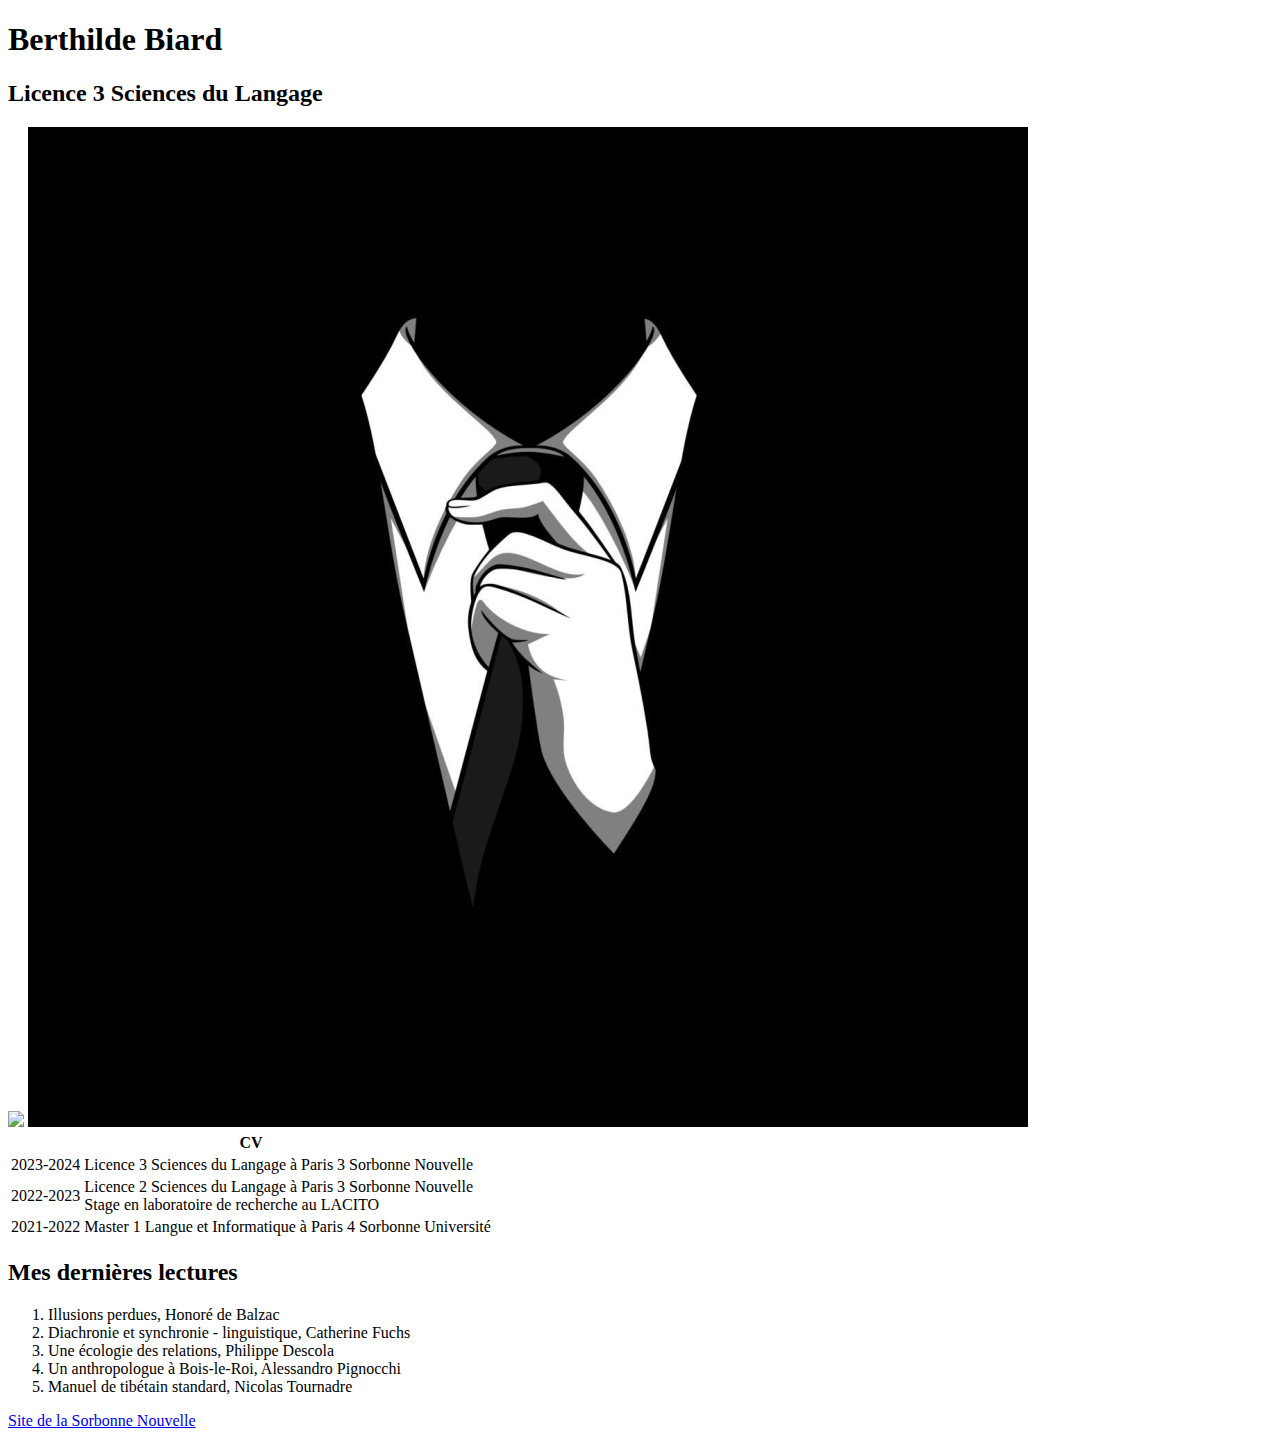
==== index.html @ f456c996 "Update index.html" ====
<!DOCTYPE html>
<html>
    <head>
        <meta name="viewport" content="width=device-width, initial-scale=1">
		<meta charset="utf-8">
        <title>Mon profil</title>
    </head>

    <body>
        <h1>Berthilde Biard</h1>
		<h2>Licence 3 Sciences du Langage</h2>
		<img src="http://www.univ-paris3.fr/medias/photo/sorbonne-nouvelle-devise-trapezes-bleu_1600944100479.jpg"/>
        <img src="./images/avatar.jpg"/>
		<table>
			<thead>
				<tr>
					<th colspan="2">CV</th>
				</tr>
			</thead>
			<tbody>
				<tr>
					<td>2023-2024</td>
					<td>Licence 3 Sciences du Langage à Paris 3 Sorbonne Nouvelle</td>
				</tr>
				<tr>
					<td>2022-2023</td>
					<td>Licence 2 Sciences du Langage à Paris 3 Sorbonne Nouvelle<br/>Stage en laboratoire de recherche au LACITO</td>
				</tr>
				<tr>
					<td>2021-2022</td>
					<td>Master 1 Langue et Informatique à Paris 4 Sorbonne Université</td>
				</tr>
			</tbody>
		</table>
		<h2>Mes dernières lectures</h2>
		<ol>
			<li>Illusions perdues, Honoré de Balzac</li>
			<li>Diachronie et synchronie - linguistique, Catherine Fuchs</li>
			<li>Une écologie des relations, Philippe Descola</li>
			<li>Un anthropologue à Bois-le-Roi, Alessandro Pignocchi</li>
			<li>Manuel de tibétain standard, Nicolas Tournadre</li>
		</ol>
		<a href="http://www.univ-paris3.fr/">Site de la Sorbonne Nouvelle</a>
    </body>
</html>
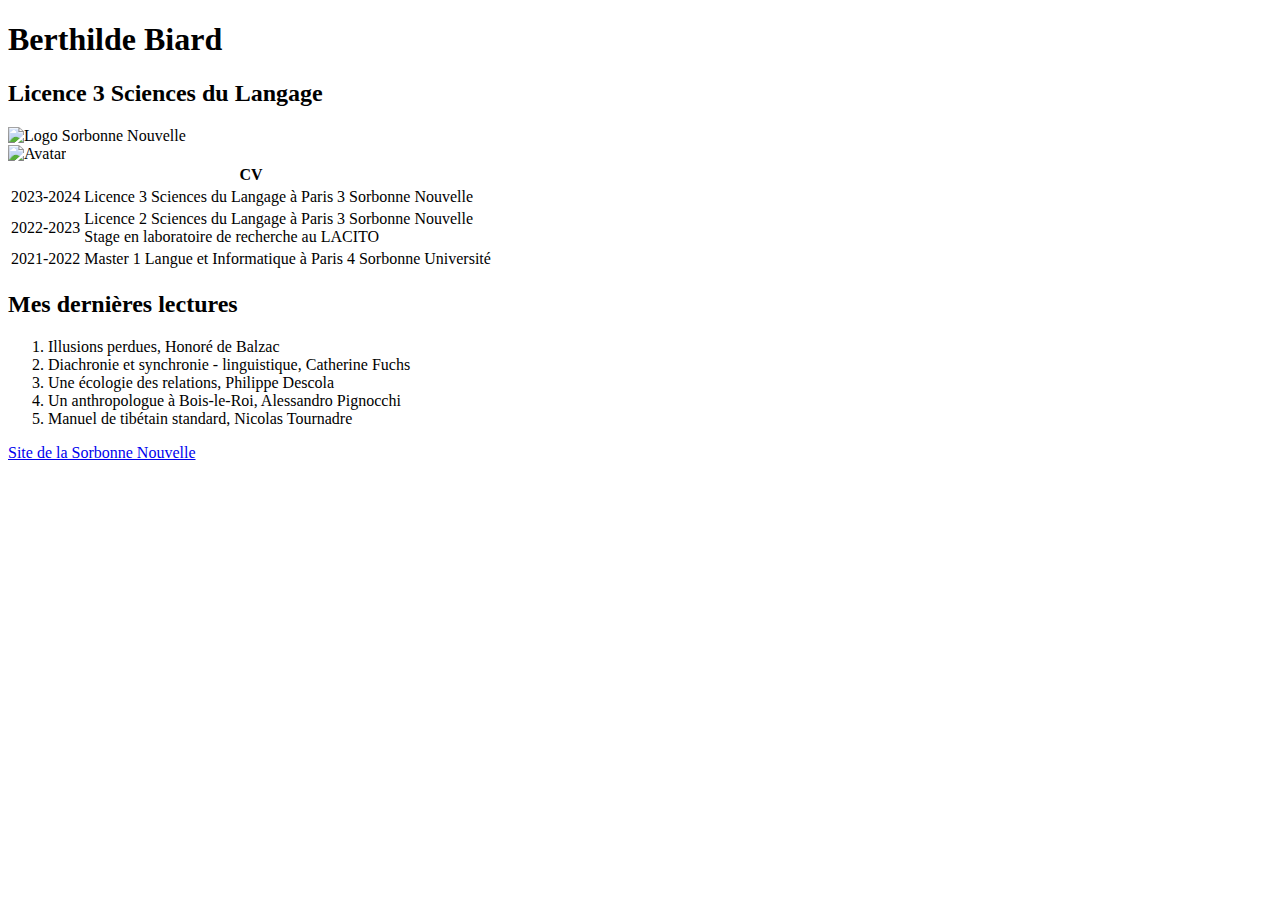
==== commit d05a5295: "Update index.html" ====
--- a/index.html
+++ b/index.html
@@ -9,8 +9,9 @@
     <body>
         <h1>Berthilde Biard</h1>
 		<h2>Licence 3 Sciences du Langage</h2>
-		<img src="http://www.univ-paris3.fr/medias/photo/sorbonne-nouvelle-devise-trapezes-bleu_1600944100479.jpg"/>
-        <img src="./images/avatar.jpg"/>
+		<img src="http://www.univ-paris3.fr/medias/photo/sorbonne-nouvelle-devise-trapezes-bleu_1600944100479.jpg" alt="Logo Sorbonne Nouvelle" width=50%/>
+        <br/>
+		<img src="assets/img/avatar.jpg" alt="Avatar"/ width=15%>
 		<table>
 			<thead>
 				<tr>
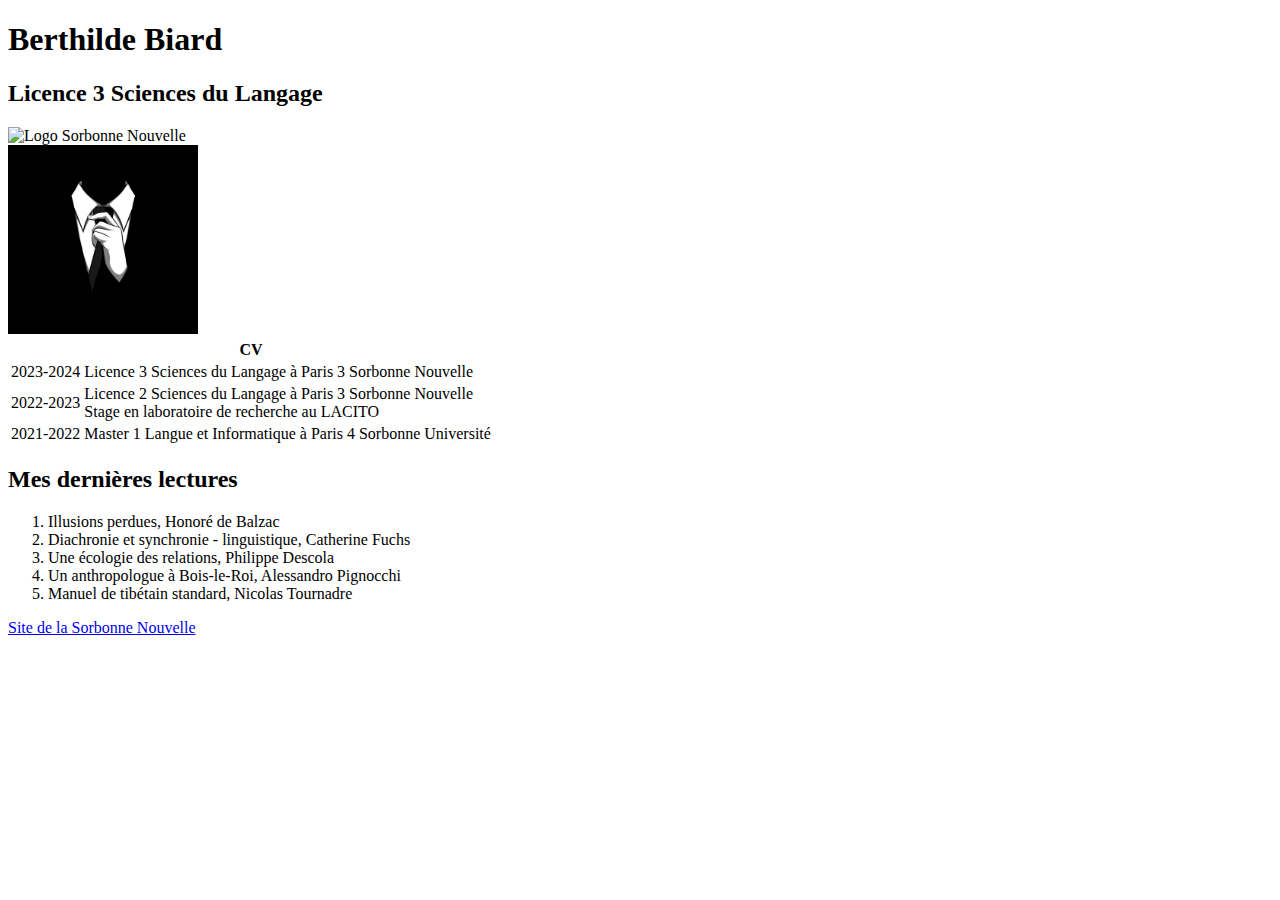
==== commit ba31c510: "Update index.html" ====
--- a/index.html
+++ b/index.html
@@ -4,43 +4,54 @@
         <meta name="viewport" content="width=device-width, initial-scale=1">
 		<meta charset="utf-8">
         <title>Mon profil</title>
+		<link rel="stylesheet" href="assets/css/style.css">
     </head>
 
     <body>
-        <h1>Berthilde Biard</h1>
-		<h2>Licence 3 Sciences du Langage</h2>
-		<img src="http://www.univ-paris3.fr/medias/photo/sorbonne-nouvelle-devise-trapezes-bleu_1600944100479.jpg" alt="Logo Sorbonne Nouvelle" width=50%/>
-        <br/>
-		<img src="assets/img/avatar.jpg" alt="Avatar"/ width=15%>
-		<table>
-			<thead>
-				<tr>
-					<th colspan="2">CV</th>
-				</tr>
-			</thead>
-			<tbody>
-				<tr>
-					<td>2023-2024</td>
-					<td>Licence 3 Sciences du Langage à Paris 3 Sorbonne Nouvelle</td>
-				</tr>
-				<tr>
-					<td>2022-2023</td>
-					<td>Licence 2 Sciences du Langage à Paris 3 Sorbonne Nouvelle<br/>Stage en laboratoire de recherche au LACITO</td>
-				</tr>
-				<tr>
-					<td>2021-2022</td>
-					<td>Master 1 Langue et Informatique à Paris 4 Sorbonne Université</td>
-				</tr>
-			</tbody>
-		</table>
-		<h2>Mes dernières lectures</h2>
-		<ol>
-			<li>Illusions perdues, Honoré de Balzac</li>
-			<li>Diachronie et synchronie - linguistique, Catherine Fuchs</li>
-			<li>Une écologie des relations, Philippe Descola</li>
-			<li>Un anthropologue à Bois-le-Roi, Alessandro Pignocchi</li>
-			<li>Manuel de tibétain standard, Nicolas Tournadre</li>
-		</ol>
-		<a href="http://www.univ-paris3.fr/">Site de la Sorbonne Nouvelle</a>
-    </body>
+        <div id="page" width=60%>
+		<div id="container">
+		<div class="entete">
+			<h1>Berthilde Biard</h1>
+			<h2>Licence 3 Sciences du Langage</h2>
+			<img src="https://upload.wikimedia.org/wikipedia/commons/9/9e/Logo_actuel_Sorbonne_Nouvelle.png" alt="Logo Sorbonne Nouvelle" width=30%/>
+			<br/>
+			<img src="assets/img/avatar.jpg" alt="Avatar"/ width=15%>
+		</div>
+		<div id="aboutme">
+			<table>
+				<thead>
+					<tr>
+						<th colspan="2">CV</th>
+					</tr>
+				</thead>
+				<tbody>
+					<tr>
+						<td>2023-2024</td>
+						<td>Licence 3 Sciences du Langage à Paris 3 Sorbonne Nouvelle</td>
+					</tr>
+					<tr>
+						<td>2022-2023</td>
+						<td>Licence 2 Sciences du Langage à Paris 3 Sorbonne Nouvelle<br/>Stage en laboratoire de recherche au LACITO</td>
+					</tr>
+					<tr>
+						<td>2021-2022</td>
+						<td>Master 1 Langue et Informatique à Paris 4 Sorbonne Université</td>
+					</tr>
+				</tbody>
+			</table>
+			<h2>Mes dernières lectures</h2>
+			<ol>
+				<li>Illusions perdues, Honoré de Balzac</li>
+				<li>Diachronie et synchronie - linguistique, Catherine Fuchs</li>
+				<li>Une écologie des relations, Philippe Descola</li>
+				<li>Un anthropologue à Bois-le-Roi, Alessandro Pignocchi</li>
+				<li>Manuel de tibétain standard, Nicolas Tournadre</li>
+			</ol>
+		</div>
+		<footer>
+			<a href="http://www.univ-paris3.fr/">Site de la Sorbonne Nouvelle</a>
+		</footer>
+    </div>
+	</div>
+	</body>
 </html>
--- a/assets/css/style.css
+++ b/assets/css/style.css
@@ -0,0 +1,5 @@
+p {
+border:solid;
+margin:40px;
+color:blue;
+}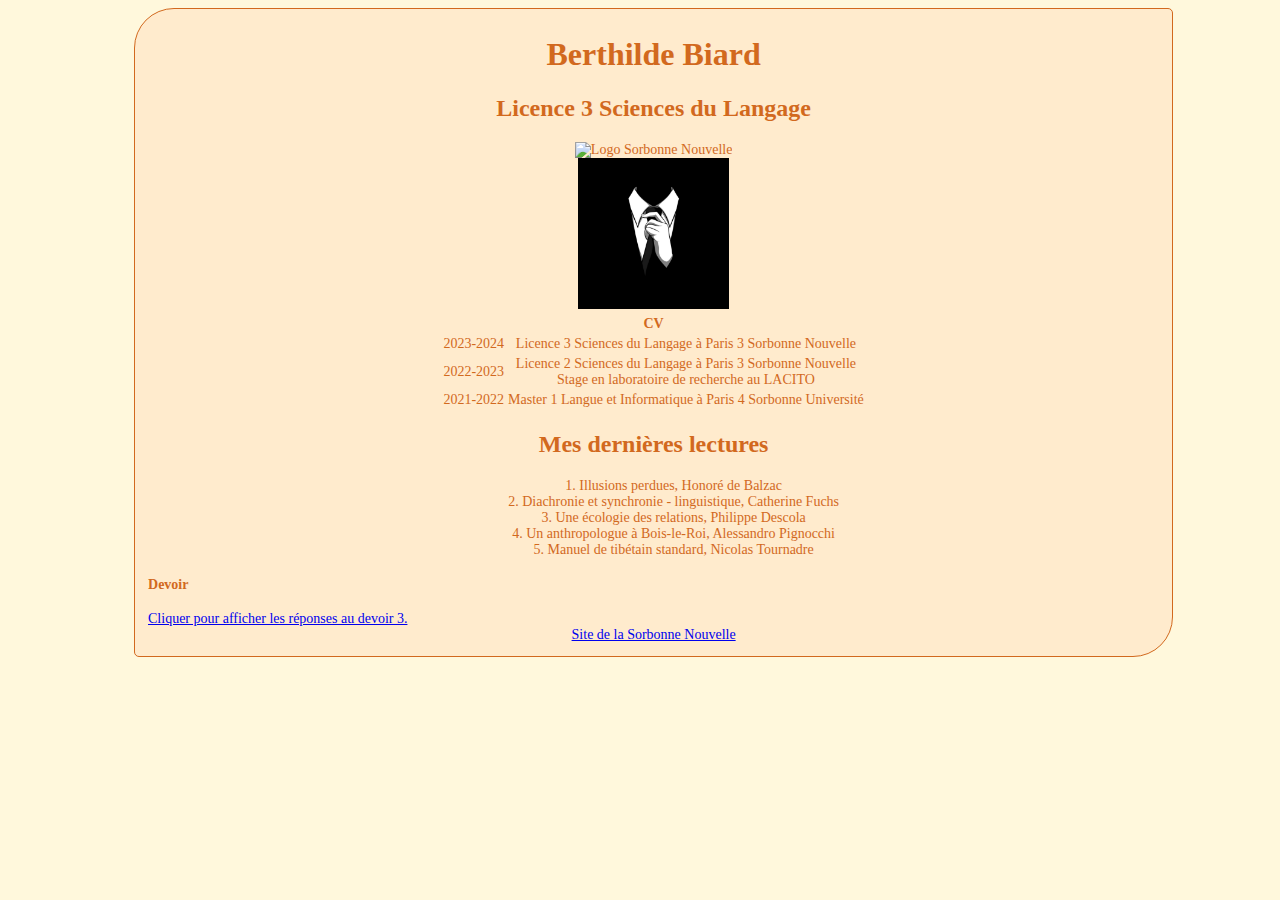
==== commit 1532235a: "Update index.html" ====
--- a/index.html
+++ b/index.html
@@ -5,6 +5,9 @@
 		<meta charset="utf-8">
         <title>Mon profil</title>
 		<link rel="stylesheet" href="assets/css/style.css">
+		<link rel="preconnect" href="https://fonts.googleapis.com">
+		<link rel="preconnect" href="https://fonts.gstatic.com" crossorigin> 
+		<link href="https://fonts.googleapis.com/css2?family=Quicksand&display=swap" rel="stylesheet"> 
     </head>
 
     <body>
@@ -48,6 +51,8 @@
 				<li>Manuel de tibétain standard, Nicolas Tournadre</li>
 			</ol>
 		</div>
+		<h4>Devoir</h4>
+		<a href="assets/devoirs/devoir_js1.pdf">Cliquer pour afficher les réponses au devoir 3.</a>
 		<footer>
 			<a href="http://www.univ-paris3.fr/">Site de la Sorbonne Nouvelle</a>
 		</footer>
--- a/assets/css/style.css
+++ b/assets/css/style.css
@@ -1,5 +1,45 @@
-p {
-border:solid;
-margin:40px;
-color:blue;
-}+html {
+	background-color: cornsilk;
+	font-size: 14px;
+	font-family: "Georgia", serif;
+	width: fill;
+}
+
+h1 {
+	font-size: xx-large;	/*mot-clé qui définit une taille très large relativement à la taille de police par défaut de l'utilisateur*/
+}
+
+h2 {
+	font-size: x-large; /*idem en légèrement moins large*/
+}
+
+table {
+	margin: auto; /*pour centrer le tableau*/
+}
+
+footer {
+	text-align: center;
+}
+
+#container {	/*boîte centrale pour encadrer le contenu en laissant des marges sur le bord ; j'ai appliqué les consignes de #page à #container*/
+	background-color: blanchedalmond;
+	color: chocolate;
+	border: 1px solid chocolate;
+	border-radius: 40px 5px; /*pour arrondir les bords*/
+	padding: 6px;
+	padding-right: 1%;
+	padding-left: 1%;
+	padding-bottom: 1%; /*pour avoir la même marge intérieure de tous les côtés du cadre*/
+	width: 80%;
+	margin-left: 10%;
+	margin-right: 10%;
+}
+
+.entete {
+	text-align: center;
+} 
+
+#aboutme {
+	text-align: center;
+	list-style-position: inside; /*pour centrer la liste*/
+}
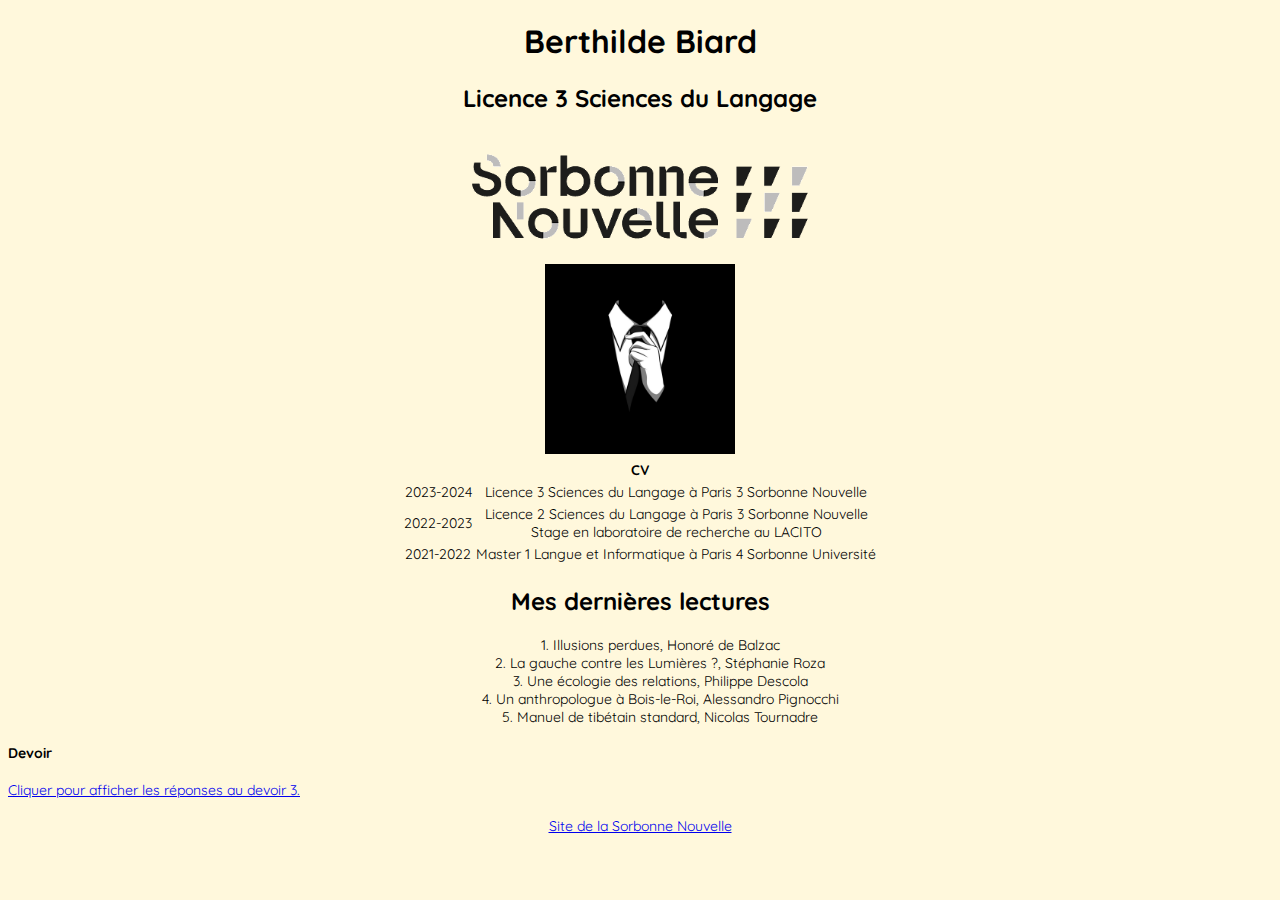
==== commit c9e65bd3: "Update index.html" ====
--- a/index.html
+++ b/index.html
@@ -11,12 +11,11 @@
     </head>
 
     <body>
-        <div id="page" width=60%>
-		<div id="container">
+        <div id="page">
 		<div class="entete">
 			<h1>Berthilde Biard</h1>
 			<h2>Licence 3 Sciences du Langage</h2>
-			<img src="https://upload.wikimedia.org/wikipedia/commons/9/9e/Logo_actuel_Sorbonne_Nouvelle.png" alt="Logo Sorbonne Nouvelle" width=30%/>
+			<img src="assets/img/logo_USN.png" alt="Logo Sorbonne Nouvelle" width=30%/>
 			<br/>
 			<img src="assets/img/avatar.jpg" alt="Avatar"/ width=15%>
 		</div>
@@ -45,18 +44,20 @@
 			<h2>Mes dernières lectures</h2>
 			<ol>
 				<li>Illusions perdues, Honoré de Balzac</li>
-				<li>Diachronie et synchronie - linguistique, Catherine Fuchs</li>
+				<li>La gauche contre les Lumières ?, Stéphanie Roza</li>
 				<li>Une écologie des relations, Philippe Descola</li>
 				<li>Un anthropologue à Bois-le-Roi, Alessandro Pignocchi</li>
 				<li>Manuel de tibétain standard, Nicolas Tournadre</li>
 			</ol>
 		</div>
-		<h4>Devoir</h4>
-		<a href="assets/devoirs/devoir_js1.pdf">Cliquer pour afficher les réponses au devoir 3.</a>
+		<div id="rendus">
+			<h4>Devoir</h4>
+			<a href="assets/devoirs/devoir_js1.pdf">Cliquer pour afficher les réponses au devoir 3.</a>
+		</div>
+		</br>
 		<footer>
 			<a href="http://www.univ-paris3.fr/">Site de la Sorbonne Nouvelle</a>
 		</footer>
     </div>
-	</div>
 	</body>
 </html>
--- a/assets/css/style.css
+++ b/assets/css/style.css
@@ -1,7 +1,7 @@
 html {
 	background-color: cornsilk;
 	font-size: 14px;
-	font-family: "Georgia", serif;
+	font-family: 'Quicksand', sans-serif;
 	width: fill;
 }
 
@@ -22,7 +22,7 @@
 }
 
 #container {	/*boîte centrale pour encadrer le contenu en laissant des marges sur le bord ; j'ai appliqué les consignes de #page à #container*/
-	background-color: blanchedalmond;
+	background: blanchedalmond;
 	color: chocolate;
 	border: 1px solid chocolate;
 	border-radius: 40px 5px; /*pour arrondir les bords*/
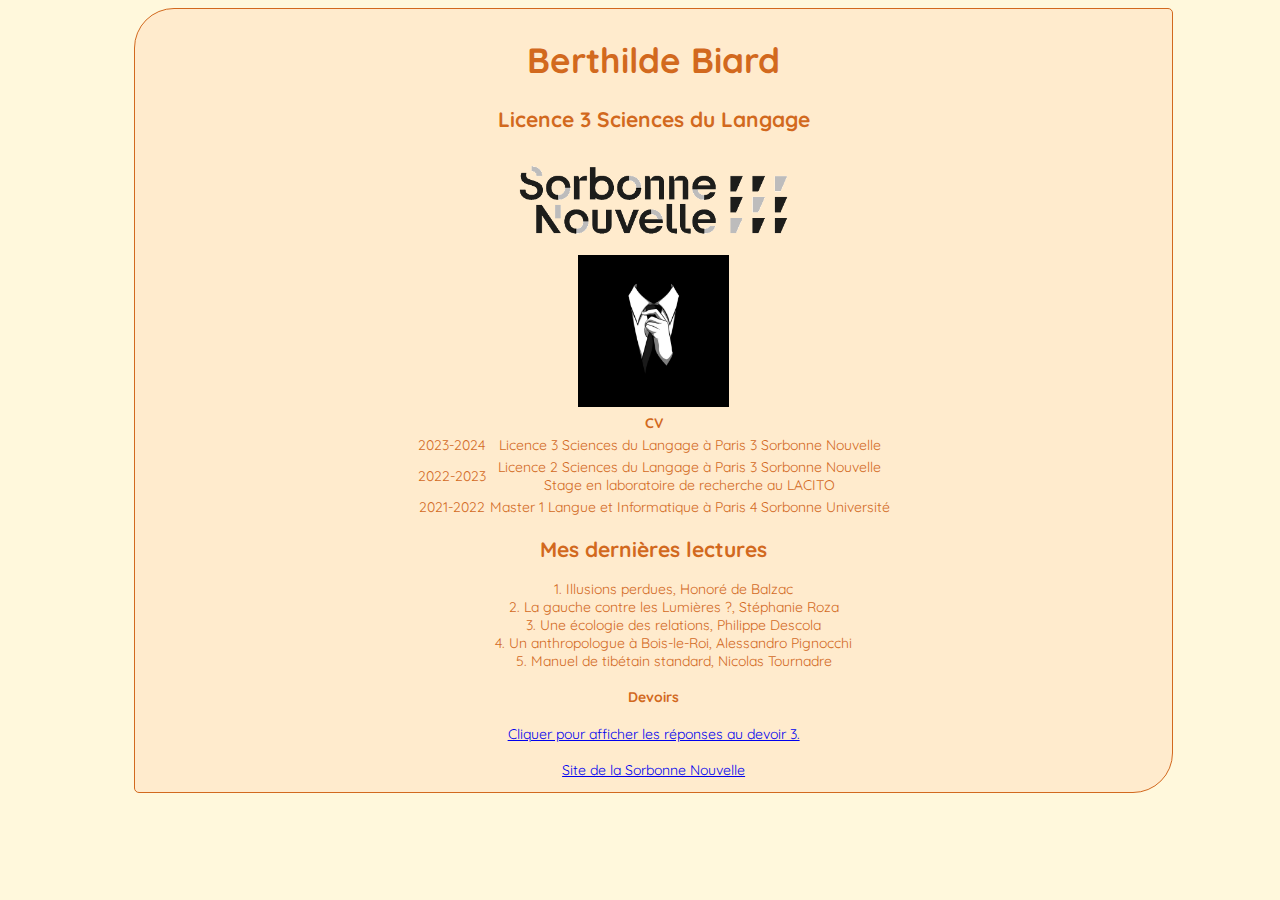
==== commit 2f014014: "Update index.html" ====
--- a/index.html
+++ b/index.html
@@ -51,7 +51,7 @@
 			</ol>
 		</div>
 		<div id="rendus">
-			<h4>Devoir</h4>
+			<h4>Devoirs</h4>
 			<a href="assets/devoirs/devoir_js1.pdf">Cliquer pour afficher les réponses au devoir 3.</a>
 		</div>
 		</br>
--- a/assets/css/style.css
+++ b/assets/css/style.css
@@ -6,11 +6,11 @@
 }
 
 h1 {
-	font-size: xx-large;	/*mot-clé qui définit une taille très large relativement à la taille de police par défaut de l'utilisateur*/
+	font-size: 250%;	/*taille de police relative en pourcentages*/
 }
 
 h2 {
-	font-size: x-large; /*idem en légèrement moins large*/
+	font-size: 150%; /*idem en légèrement moins large*/
 }
 
 table {
@@ -21,7 +21,7 @@
 	text-align: center;
 }
 
-#container {	/*boîte centrale pour encadrer le contenu en laissant des marges sur le bord ; j'ai appliqué les consignes de #page à #container*/
+#page {	/*boîte centrale pour encadrer le contenu en laissant des marges sur le bord*/
 	background: blanchedalmond;
 	color: chocolate;
 	border: 1px solid chocolate;
@@ -43,3 +43,7 @@
 	text-align: center;
 	list-style-position: inside; /*pour centrer la liste*/
 }
+
+#rendus {
+	text-align: center;
+}
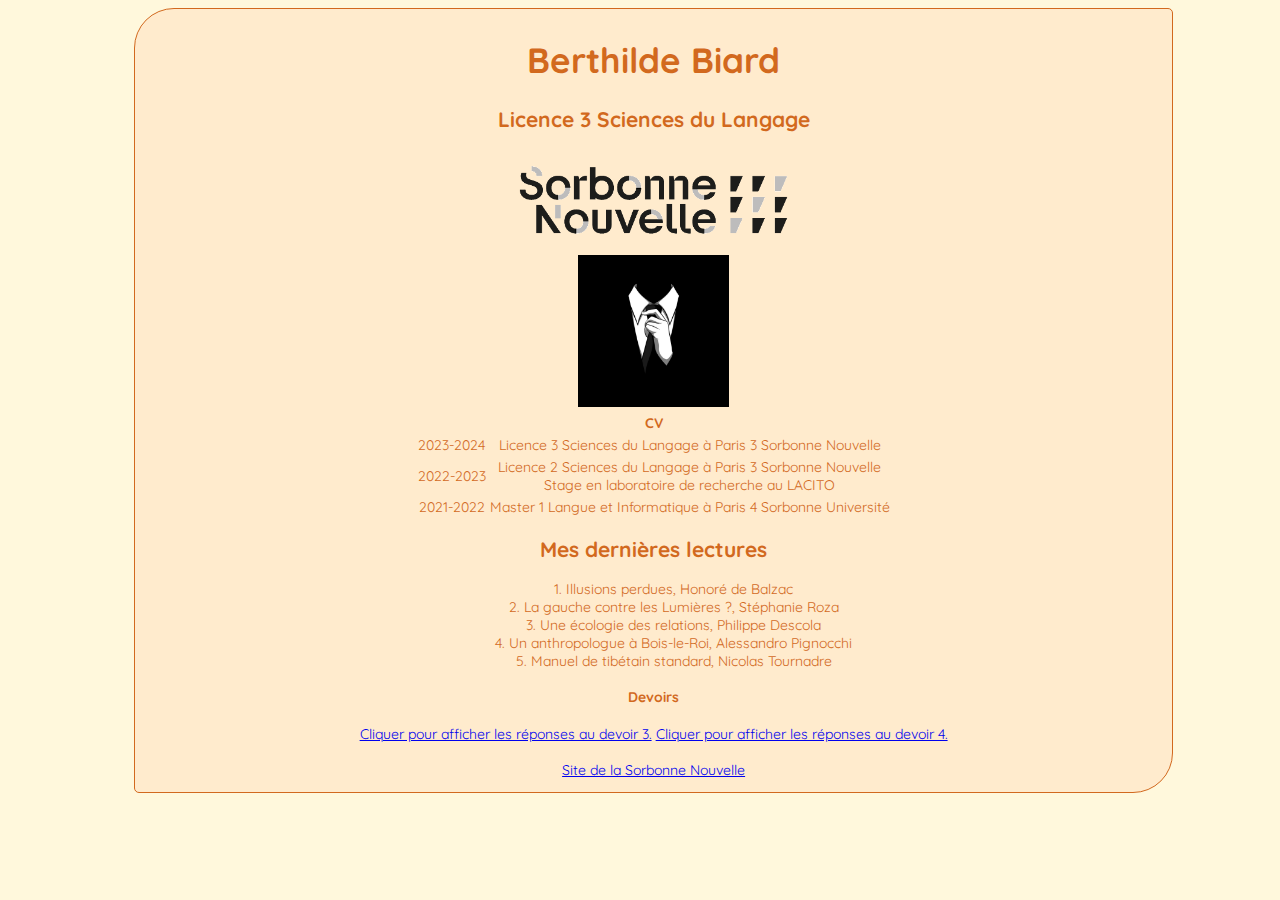
==== commit aebfb2fa: "Update index.html" ====
--- a/index.html
+++ b/index.html
@@ -53,6 +53,7 @@
 		<div id="rendus">
 			<h4>Devoirs</h4>
 			<a href="assets/devoirs/devoir_js1.pdf">Cliquer pour afficher les réponses au devoir 3.</a>
+			<a href="assets/devoirs/devoir_js2.pdf">Cliquer pour afficher les réponses au devoir 4.</a>
 		</div>
 		</br>
 		<footer>
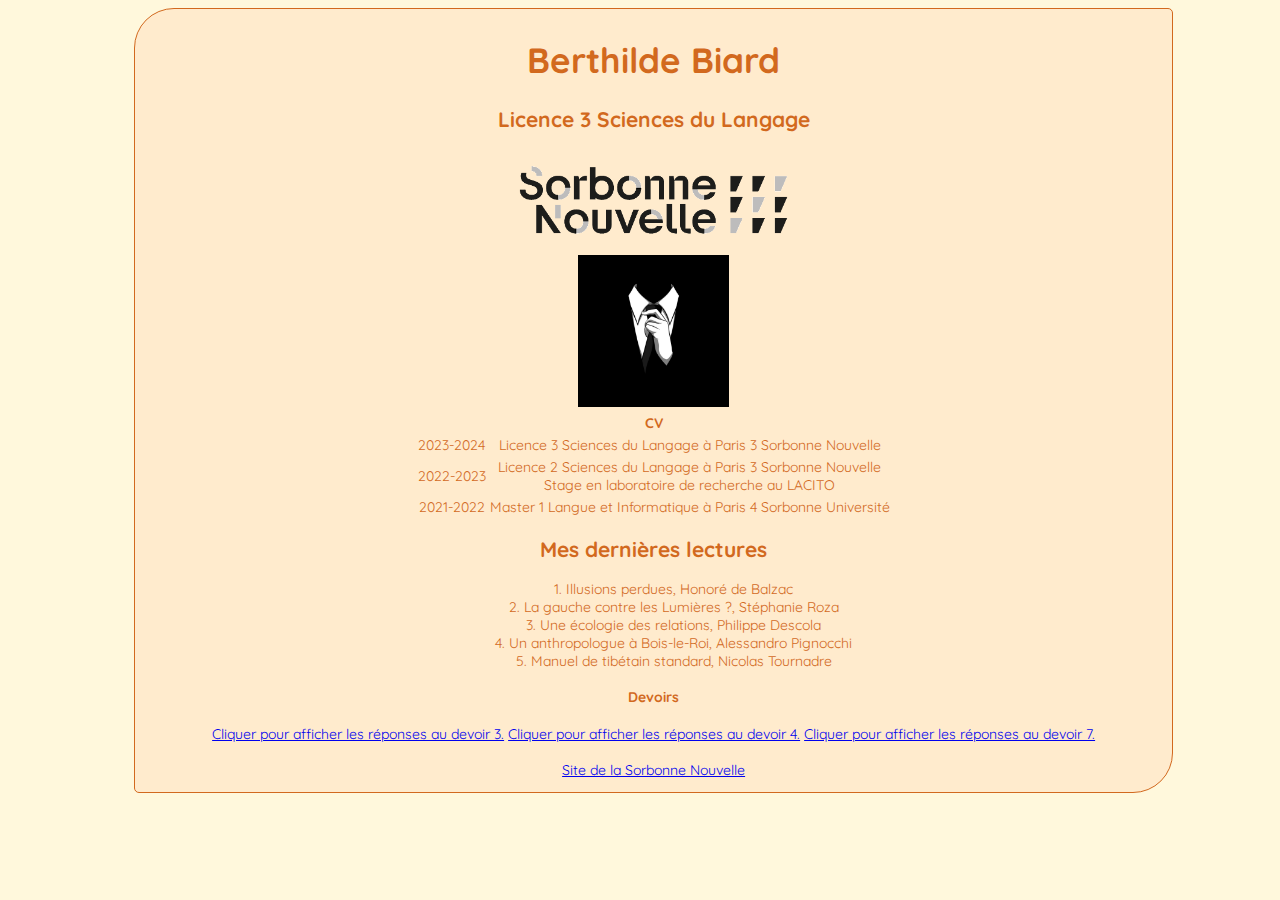
==== commit 8d356869: "Update index.html" ====
--- a/index.html
+++ b/index.html
@@ -54,6 +54,7 @@
 			<h4>Devoirs</h4>
 			<a href="assets/devoirs/devoir_js1.pdf">Cliquer pour afficher les réponses au devoir 3.</a>
 			<a href="assets/devoirs/devoir_js2.pdf">Cliquer pour afficher les réponses au devoir 4.</a>
+			<a href="assets/devoirs/devoir5.js">Cliquer pour afficher les réponses au devoir 7.</a>
 		</div>
 		</br>
 		<footer>
